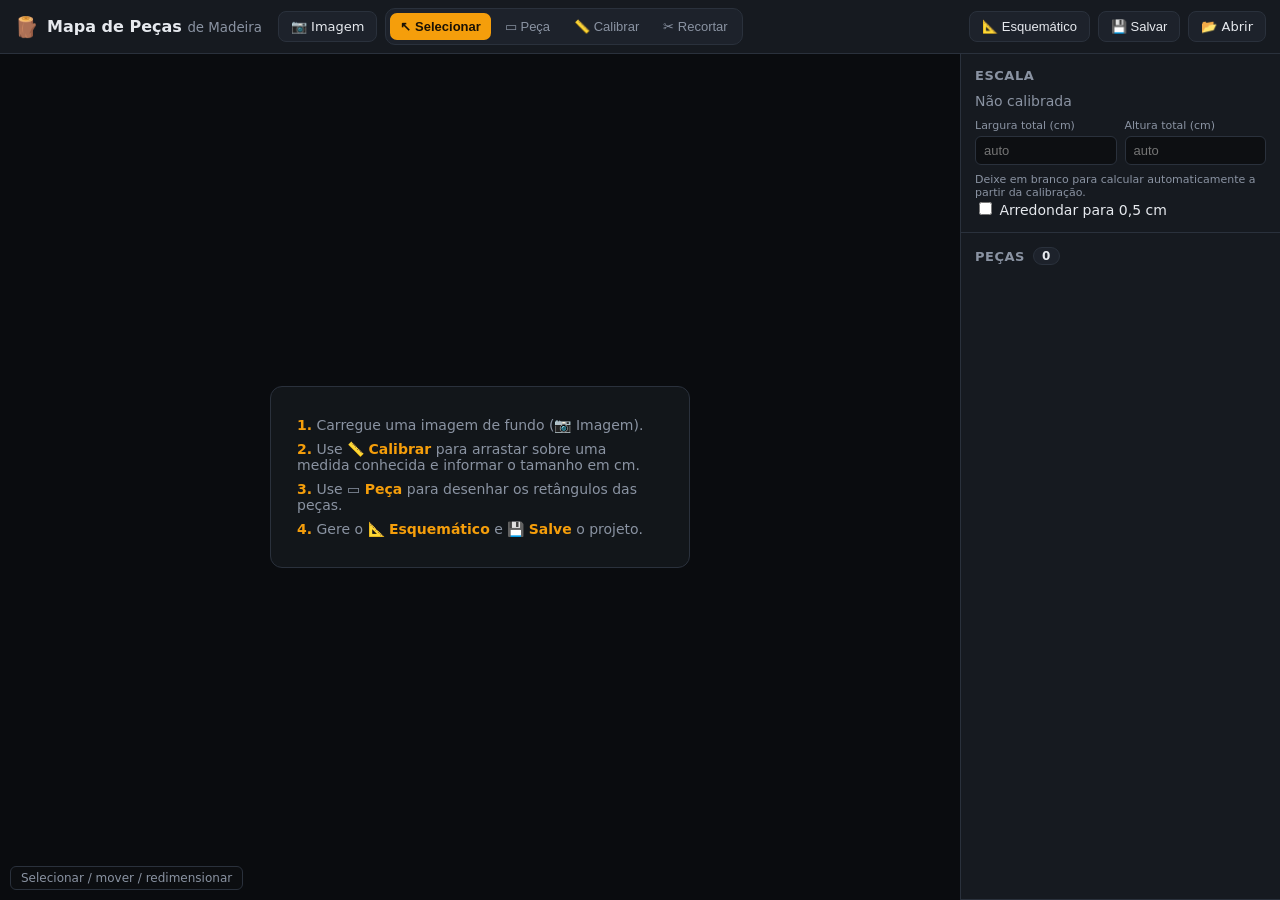
==== src/index.html @ c9c64f5c "Mapa de Peças de Madeira: editor + esquemático auto-hospedado (Docker) Web app estático (HTML/CSS/JS" ====
<!DOCTYPE html>
<html lang="pt-BR">
<head>
  <meta charset="UTF-8" />
  <meta name="viewport" content="width=device-width, initial-scale=1.0" />
  <title>Mapa de Peças de Madeira</title>
  <link rel="stylesheet" href="style.css" />
</head>
<body>
  <header class="topbar">
    <div class="brand">
      <span class="logo">🪵</span>
      <span>Mapa de Peças <small>de Madeira</small></span>
    </div>

    <div class="toolbar">
      <label class="btn" title="Carregar imagem de fundo">
        📷 Imagem
        <input type="file" id="imageInput" accept="image/*" hidden />
      </label>

      <div class="tools" role="group" aria-label="Ferramentas">
        <button class="tool active" data-tool="select" title="Selecionar / Mover (V)">↖ Selecionar</button>
        <button class="tool" data-tool="rect" title="Desenhar peça (R)">▭ Peça</button>
        <button class="tool" data-tool="calibrate" title="Calibrar escala (C)">📏 Calibrar</button>
        <button class="tool" data-tool="crop" title="Recortar imagem (X)">✂ Recortar</button>
      </div>

      <div class="spacer"></div>

      <button class="btn" id="btnSchematic" title="Gerar esquemático">📐 Esquemático</button>
      <button class="btn" id="btnSaveJson" title="Salvar projeto (.json)">💾 Salvar</button>
      <label class="btn" title="Abrir projeto (.json)">
        📂 Abrir
        <input type="file" id="loadInput" accept="application/json,.json" hidden />
      </label>
    </div>
  </header>

  <main class="layout">
    <section class="stage">
      <canvas id="editor"></canvas>
      <div id="cropBar" class="crop-bar" hidden>
        <span id="cropDims" class="crop-dims"></span>
        <button class="btn" id="btnCropApply">✓ Aplicar recorte</button>
        <button class="btn" id="btnCropCancel">✕ Cancelar</button>
      </div>
      <div id="emptyHint" class="empty-hint">
        <div>
          <p><strong>1.</strong> Carregue uma imagem de fundo (📷 Imagem).</p>
          <p><strong>2.</strong> Use 📏 <strong>Calibrar</strong> para arrastar sobre uma medida conhecida e informar o tamanho em cm.</p>
          <p><strong>3.</strong> Use ▭ <strong>Peça</strong> para desenhar os retângulos das peças.</p>
          <p><strong>4.</strong> Gere o 📐 <strong>Esquemático</strong> e 💾 <strong>Salve</strong> o projeto.</p>
        </div>
      </div>
      <div class="status" id="status"></div>
    </section>

    <aside class="sidebar">
      <div class="panel">
        <h2>Escala</h2>
        <div class="scale-row">
          <span id="scaleInfo" class="muted">Não calibrada</span>
        </div>
        <div class="field-grid">
          <label>Largura total (cm)
            <input type="number" id="totalW" step="0.1" placeholder="auto" />
          </label>
          <label>Altura total (cm)
            <input type="number" id="totalH" step="0.1" placeholder="auto" />
          </label>
        </div>
        <p class="hint">Deixe em branco para calcular automaticamente a partir da calibração.</p>
        <label class="manual-toggle" style="margin-top:10px;">
          <input type="checkbox" id="snapHalf" /> Arredondar para 0,5 cm
        </label>
      </div>

      <div class="panel grow">
        <h2>Peças <span id="pieceCount" class="badge">0</span></h2>
        <ul id="pieceList" class="piece-list"></ul>
      </div>

      <div class="panel" id="propsPanel" hidden>
        <h2>Propriedades</h2>
        <div class="field-grid">
          <label class="col2">Rótulo
            <input type="text" id="pLabel" />
          </label>
          <label class="col2">Nome da cor
            <input type="text" id="pColorName" placeholder="ex.: Verde" />
          </label>
          <label>Cor
            <input type="color" id="pColor" />
          </label>
          <label class="manual-toggle">Medida manual
            <input type="checkbox" id="pManual" />
          </label>
          <label>Largura (cm)
            <input type="number" id="pRealW" step="0.1" />
          </label>
          <label>Altura (cm)
            <input type="number" id="pRealH" step="0.1" />
          </label>
          <label>X (px)<input type="number" id="pX" /></label>
          <label>Y (px)<input type="number" id="pY" /></label>
          <label>L (px)<input type="number" id="pW" /></label>
          <label>A (px)<input type="number" id="pH" /></label>
        </div>
        <div class="layer-row">
          <span>Camada:</span>
          <button class="btn" id="btnLayerBack" title="Enviar para trás">⤓ Trás</button>
          <button class="btn" id="btnLayerDown" title="Recuar uma camada">↓</button>
          <button class="btn" id="btnLayerUp" title="Avançar uma camada">↑</button>
          <button class="btn" id="btnLayerFront" title="Trazer para frente">⤒ Frente</button>
        </div>
        <button class="btn danger full" id="btnDelete">🗑 Excluir peça</button>
      </div>
    </aside>
  </main>

  <!-- Modal do esquemático -->
  <div id="schematicModal" class="modal" hidden>
    <div class="modal-box">
      <div class="modal-head">
        <h2>Esquemático</h2>
        <div class="modal-actions">
          <button class="btn" id="btnExportPng">⬇ Exportar PNG</button>
          <button class="btn" id="btnCloseModal">✕ Fechar</button>
        </div>
      </div>
      <div class="modal-body">
        <canvas id="schematic"></canvas>
      </div>
    </div>
  </div>

  <script src="app.js"></script>
</body>
</html>
---- src/style.css ----
:root {
  --bg: #0d0f12;
  --panel: #161a20;
  --panel-2: #1d222b;
  --border: #2a313c;
  --text: #e6e9ee;
  --muted: #8a93a2;
  --accent: #f59e0b;
  --accent-2: #38bdf8;
  --danger: #ef4444;
}

* { box-sizing: border-box; }

/* Garante que o atributo `hidden` sempre esconda (evita overlay do modal
   capturar cliques quando .modal define display:flex). */
[hidden] { display: none !important; }

.stage.dragover::after {
  content: "Solte a imagem aqui";
  position: absolute; inset: 12px;
  border: 3px dashed var(--accent); border-radius: 14px;
  display: flex; align-items: center; justify-content: center;
  font-size: 22px; font-weight: 700; color: var(--accent);
  background: rgba(245,158,11,.08); pointer-events: none; z-index: 5;
}

html, body {
  margin: 0;
  height: 100%;
  background: var(--bg);
  color: var(--text);
  font-family: system-ui, -apple-system, "Segoe UI", Roboto, sans-serif;
  font-size: 14px;
}

body { display: flex; flex-direction: column; height: 100vh; overflow: hidden; }

/* Topbar */
.topbar {
  display: flex; align-items: center; gap: 16px;
  padding: 8px 14px;
  background: var(--panel);
  border-bottom: 1px solid var(--border);
  flex: none;
}
.brand { display: flex; align-items: center; gap: 8px; font-weight: 700; font-size: 16px; white-space: nowrap; }
.brand small { color: var(--muted); font-weight: 400; }
.logo { font-size: 20px; }

.toolbar { display: flex; align-items: center; gap: 8px; width: 100%; }
.spacer { flex: 1; }

.btn {
  display: inline-flex; align-items: center; gap: 6px;
  background: var(--panel-2); color: var(--text);
  border: 1px solid var(--border); border-radius: 8px;
  padding: 7px 12px; cursor: pointer; font-size: 13px;
  user-select: none; white-space: nowrap;
}
.btn:hover { border-color: var(--accent); }
.btn.danger { border-color: #5a2a2a; color: #ffb4b4; }
.btn.danger:hover { background: #3a1f1f; }
.btn.full { width: 100%; justify-content: center; margin-top: 10px; }

.tools { display: flex; gap: 4px; background: var(--panel-2); padding: 4px; border-radius: 10px; border: 1px solid var(--border); }
.tool {
  background: transparent; color: var(--muted); border: none;
  padding: 6px 10px; border-radius: 7px; cursor: pointer; font-size: 13px;
}
.tool:hover { color: var(--text); }
.tool.active { background: var(--accent); color: #1a1205; font-weight: 600; }

/* Layout */
.layout { flex: 1; display: flex; min-height: 0; }

.stage { position: relative; flex: 1; min-width: 0; background: #0a0c0f; overflow: hidden; }
#editor { display: block; width: 100%; height: 100%; }

.empty-hint {
  position: absolute; inset: 0; display: flex; align-items: center; justify-content: center;
  pointer-events: none; color: var(--muted); text-align: left;
}
.empty-hint > div { background: rgba(22,26,32,.7); border: 1px solid var(--border); padding: 22px 26px; border-radius: 12px; max-width: 420px; }
.empty-hint p { margin: 8px 0; }
.empty-hint strong { color: var(--accent); }

.crop-bar {
  position: absolute; top: 12px; left: 50%; transform: translateX(-50%);
  display: flex; gap: 8px; align-items: center;
  background: rgba(13,15,18,.94); border: 1px solid var(--border);
  border-radius: 10px; padding: 6px 8px; z-index: 6;
}
.crop-dims { color: var(--muted); font-size: 12px; padding: 0 6px; }
.crop-bar .btn { padding: 5px 10px; }
#btnCropApply { border-color: #3a6b2a; color: #bdf5a6; }
#btnCropApply:hover { background: #1f2e16; }

.status {
  position: absolute; left: 10px; bottom: 10px;
  background: rgba(13,15,18,.8); border: 1px solid var(--border);
  padding: 4px 10px; border-radius: 6px; color: var(--muted); font-size: 12px;
  pointer-events: none;
}

/* Sidebar */
.sidebar {
  width: 320px; flex: none; background: var(--panel);
  border-left: 1px solid var(--border);
  display: flex; flex-direction: column; overflow-y: auto; overflow-x: hidden;
}
.panel { padding: 14px; border-bottom: 1px solid var(--border); }
.panel.grow { flex: 1; min-height: 120px; overflow-y: auto; }
.panel h2 { margin: 0 0 10px; font-size: 13px; text-transform: uppercase; letter-spacing: .04em; color: var(--muted); display: flex; align-items: center; gap: 8px; }
.badge { background: var(--panel-2); border: 1px solid var(--border); border-radius: 999px; padding: 1px 8px; font-size: 12px; color: var(--text); }

.muted { color: var(--muted); }
.hint { color: var(--muted); font-size: 11px; margin: 8px 0 0; }

.field-grid { display: grid; grid-template-columns: 1fr 1fr; gap: 8px; min-width: 0; }
.field-grid label { display: flex; flex-direction: column; gap: 4px; font-size: 11px; color: var(--muted); min-width: 0; }
.field-grid .col2 { grid-column: span 2; }
.field-grid input { background: var(--bg); border: 1px solid var(--border); color: var(--text); border-radius: 6px; padding: 6px 8px; font-size: 13px; width: 100%; min-width: 0; }
.field-grid input[type="color"] { padding: 2px; height: 32px; }
.manual-toggle { flex-direction: row !important; align-items: center; gap: 6px; }

.scale-row { margin-bottom: 10px; }

.layer-row { display: flex; align-items: center; gap: 6px; margin-top: 12px; }
.layer-row span { font-size: 11px; color: var(--muted); margin-right: 2px; }
.layer-row .btn { flex: 1; justify-content: center; padding: 6px 4px; }

/* Lista de peças */
.piece-list { list-style: none; margin: 0; padding: 0; display: flex; flex-direction: column; gap: 4px; }
.piece-item {
  display: flex; align-items: center; gap: 8px;
  padding: 7px 8px; border: 1px solid var(--border); border-radius: 8px;
  cursor: pointer; background: var(--panel-2);
}
.piece-item:hover { border-color: var(--accent-2); }
.piece-item.selected { border-color: var(--accent); background: #251d10; }
.piece-swatch { width: 14px; height: 14px; border-radius: 3px; flex: none; border: 1px solid rgba(255,255,255,.3); }
.piece-name { font-weight: 600; }
.piece-dims { margin-left: auto; color: var(--muted); font-size: 12px; }

/* Modal */
.modal { position: fixed; inset: 0; background: rgba(0,0,0,.7); display: flex; align-items: center; justify-content: center; z-index: 50; padding: 20px; }
.modal-box { background: var(--panel); border: 1px solid var(--border); border-radius: 12px; width: min(1500px, 96vw); height: min(92vh, 1000px); display: flex; flex-direction: column; overflow: hidden; }
.modal-head { display: flex; align-items: center; justify-content: space-between; padding: 12px 16px; border-bottom: 1px solid var(--border); }
.modal-head h2 { margin: 0; font-size: 16px; }
.modal-actions { display: flex; gap: 8px; }
.modal-body { flex: 1; overflow: auto; background: #0a0c0f; display: flex; align-items: flex-start; justify-content: center; padding: 12px; }
#schematic { background: #111317; max-width: 100%; height: auto; border: 1px solid var(--border); border-radius: 8px; }
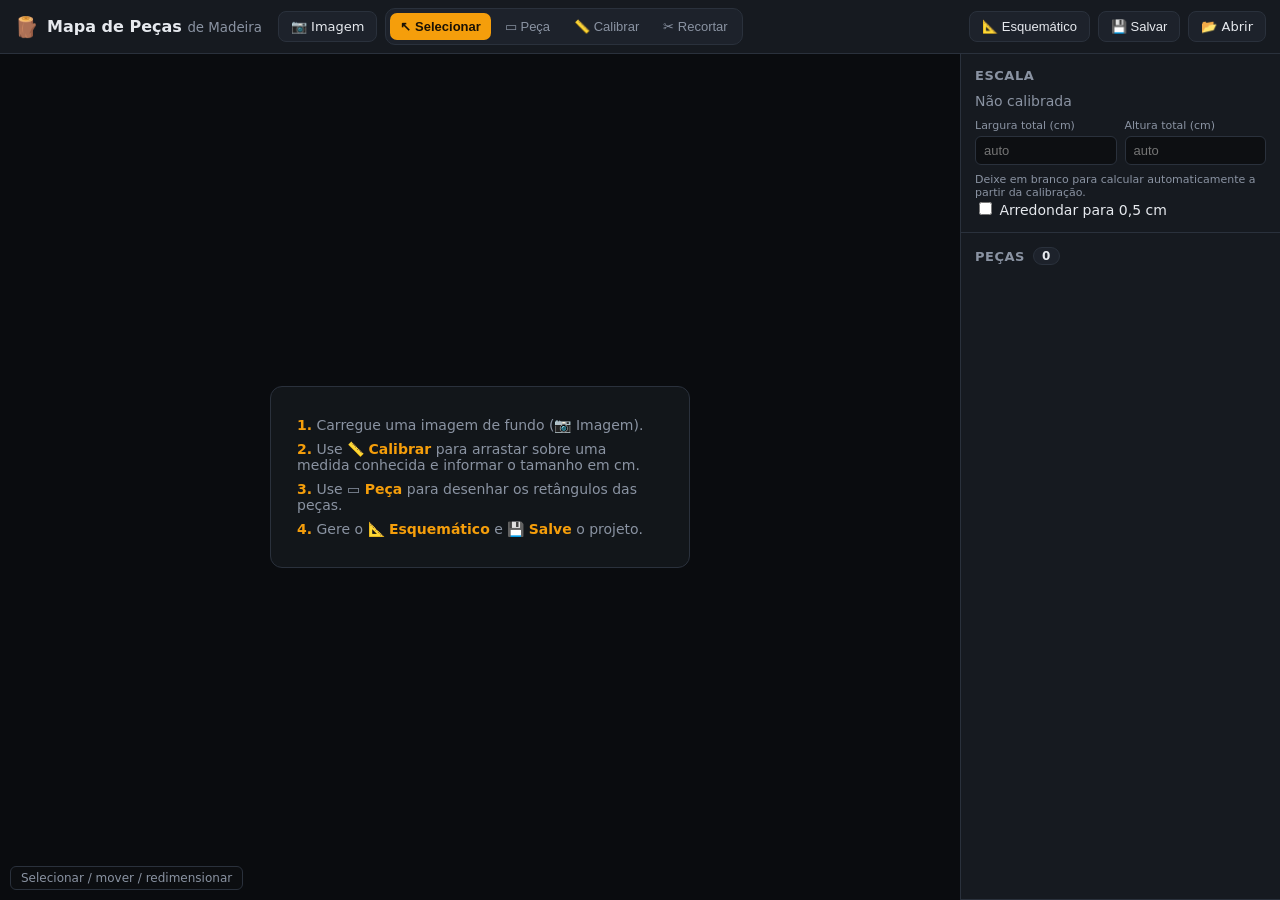
==== commit e6d33f15: "Esquemático: exportação em PDF otimizada para impressão Adiciona botão "Exportar PDF" no modal do es" ====
--- a/src/index.html
+++ b/src/index.html
@@ -126,6 +126,7 @@
         <h2>Esquemático</h2>
         <div class="modal-actions">
           <button class="btn" id="btnExportPng">⬇ Exportar PNG</button>
+          <button class="btn" id="btnExportPdf" title="Exportar otimizado para impressão (fundo branco, imagem 50%)">🖨 Exportar PDF</button>
           <button class="btn" id="btnCloseModal">✕ Fechar</button>
         </div>
       </div>
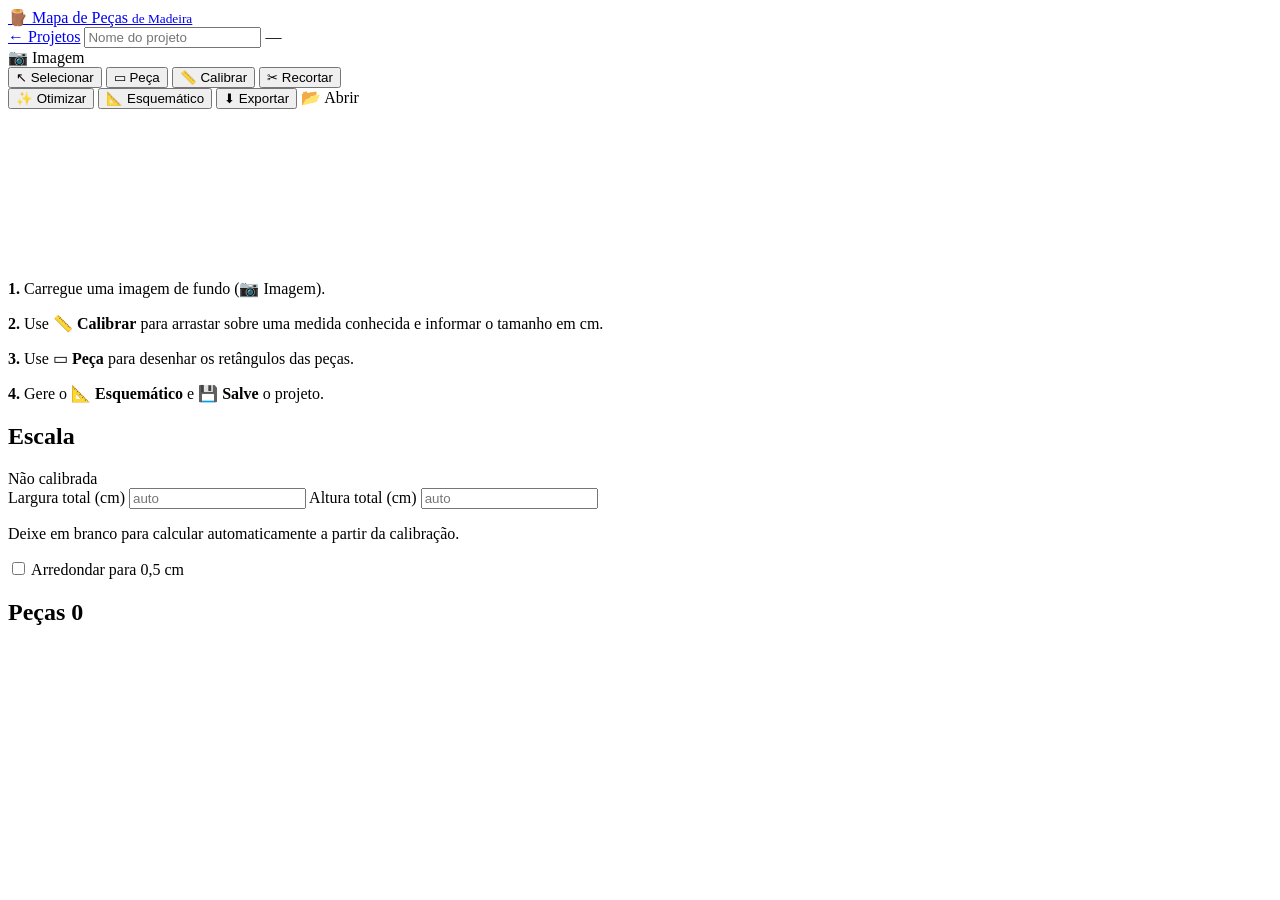
==== commit 1746539a: "Persistência multi-projeto, plano de corte e melhorias de UX - Backend Node (sem deps) servindo o ap" ====
--- a/src/index.html
+++ b/src/index.html
@@ -4,13 +4,19 @@
   <meta charset="UTF-8" />
   <meta name="viewport" content="width=device-width, initial-scale=1.0" />
   <title>Mapa de Peças de Madeira</title>
-  <link rel="stylesheet" href="style.css" />
+  <link rel="stylesheet" href="/style.css" />
 </head>
 <body>
   <header class="topbar">
-    <div class="brand">
+    <a class="brand brand-link" href="/" title="Voltar aos projetos">
       <span class="logo">🪵</span>
       <span>Mapa de Peças <small>de Madeira</small></span>
+    </a>
+
+    <div class="project-bar">
+      <a class="btn" href="/" title="Voltar aos projetos">← Projetos</a>
+      <input type="text" id="projName" class="proj-name" placeholder="Nome do projeto" />
+      <span id="saveStatus" class="save-status muted">—</span>
     </div>
 
     <div class="toolbar">
@@ -28,8 +34,9 @@
 
       <div class="spacer"></div>
 
+      <button class="btn" id="btnOptimize" title="Igualar medidas próximas (dentro de uma tolerância) para otimizar o plano de corte">✨ Otimizar</button>
       <button class="btn" id="btnSchematic" title="Gerar esquemático">📐 Esquemático</button>
-      <button class="btn" id="btnSaveJson" title="Salvar projeto (.json)">💾 Salvar</button>
+      <button class="btn" id="btnSaveJson" title="Exportar projeto (.json)">⬇ Exportar</button>
       <label class="btn" title="Abrir projeto (.json)">
         📂 Abrir
         <input type="file" id="loadInput" accept="application/json,.json" hidden />
@@ -136,6 +143,6 @@
     </div>
   </div>
 
-  <script src="app.js"></script>
+  <script src="/app.js"></script>
 </body>
 </html>
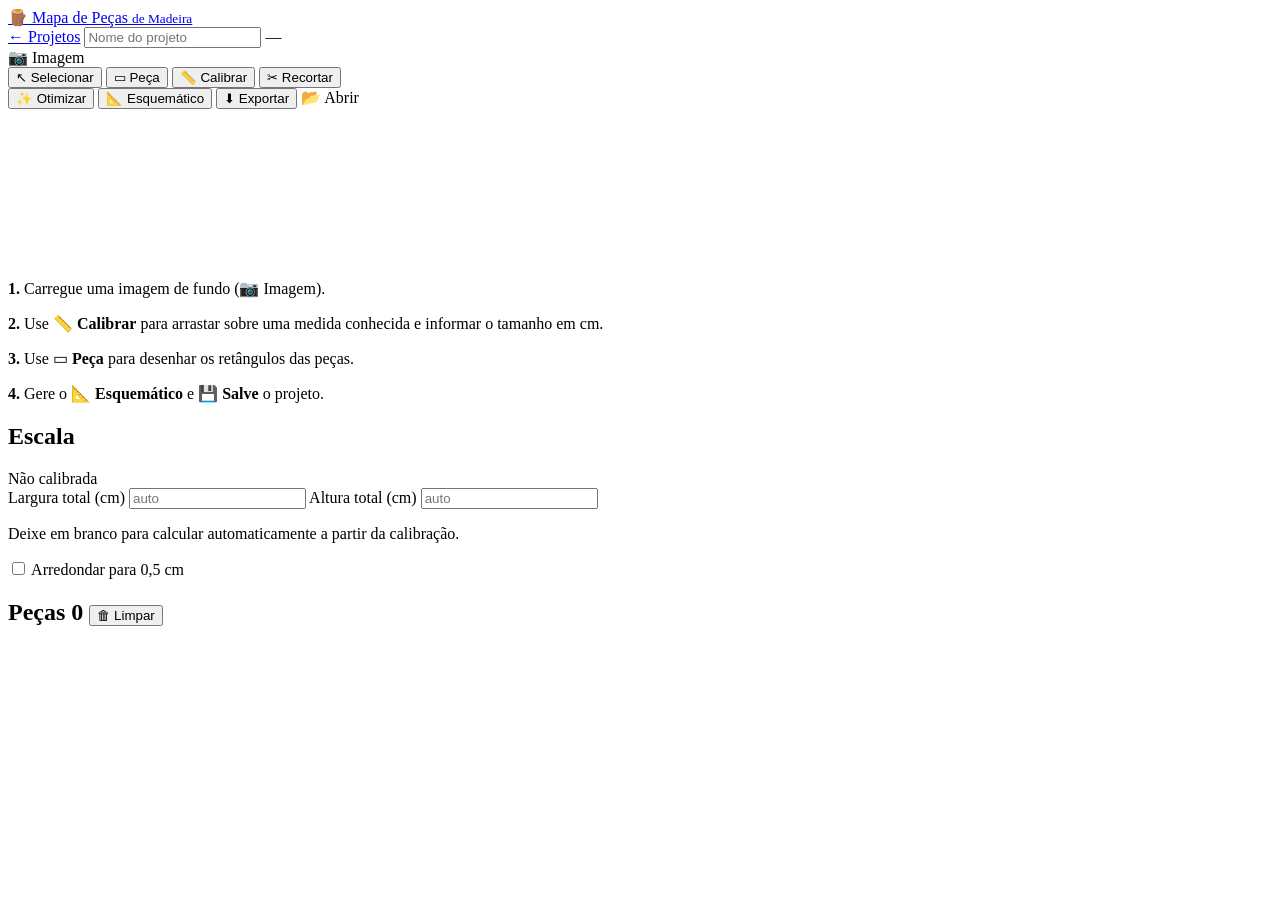
==== commit d210d366: "Editor: botão para excluir todas as peças Adiciona "🗑 Limpar" no painel de Peças, com confirmação, q" ====
--- a/src/index.html
+++ b/src/index.html
@@ -84,7 +84,9 @@
       </div>
 
       <div class="panel grow">
-        <h2>Peças <span id="pieceCount" class="badge">0</span></h2>
+        <h2>Peças <span id="pieceCount" class="badge">0</span>
+          <button class="btn danger btn-sm" id="btnDeleteAll" title="Excluir todas as peças">🗑 Limpar</button>
+        </h2>
         <ul id="pieceList" class="piece-list"></ul>
       </div>
 
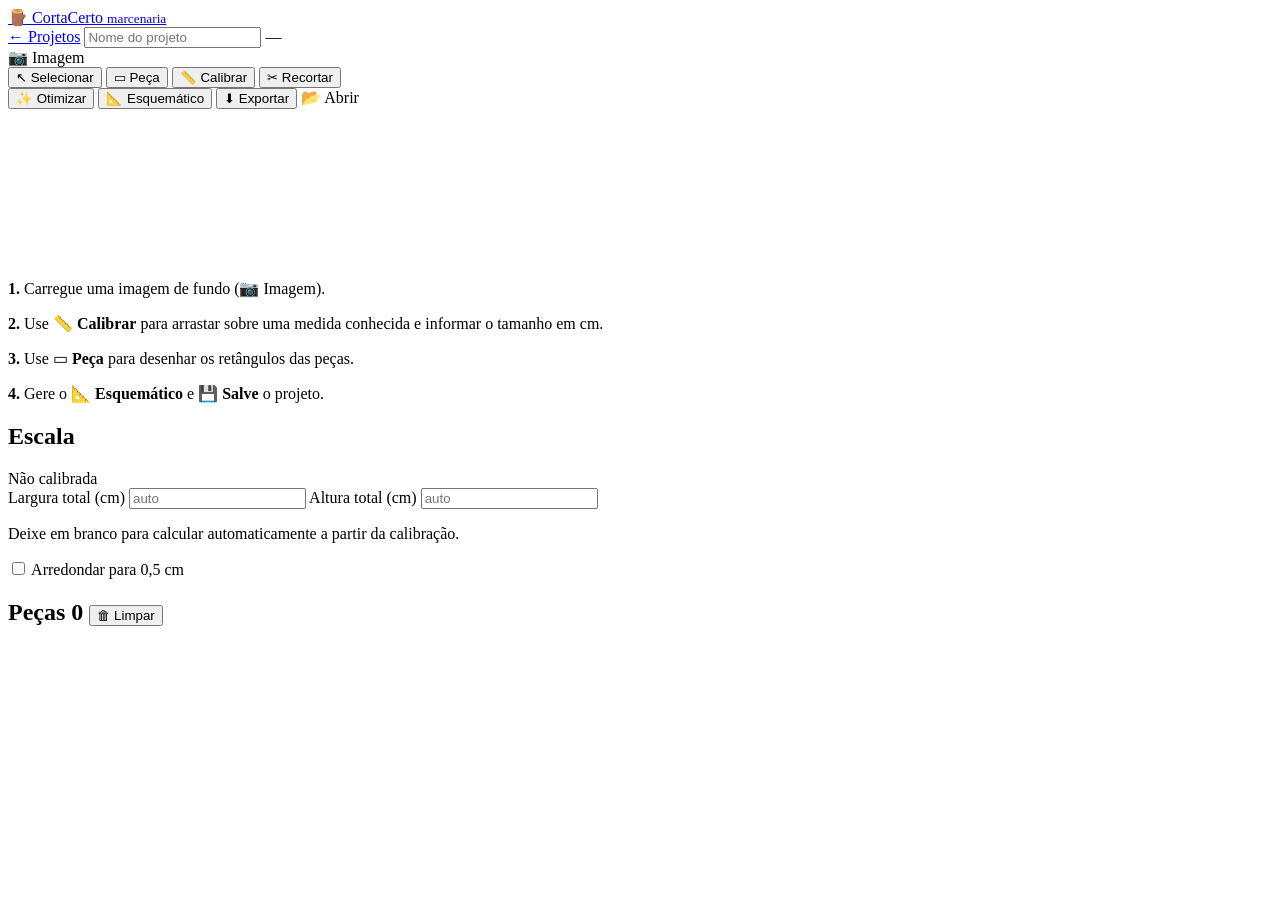
==== commit 3b30eba5: "Renomeia o app para CortaCerto e reescreve o README - Aplica a marca CortaCerto no cabeçalho, título" ====
--- a/src/index.html
+++ b/src/index.html
@@ -3,14 +3,14 @@
 <head>
   <meta charset="UTF-8" />
   <meta name="viewport" content="width=device-width, initial-scale=1.0" />
-  <title>Mapa de Peças de Madeira</title>
+  <title>CortaCerto</title>
   <link rel="stylesheet" href="/style.css" />
 </head>
 <body>
   <header class="topbar">
     <a class="brand brand-link" href="/" title="Voltar aos projetos">
       <span class="logo">🪵</span>
-      <span>Mapa de Peças <small>de Madeira</small></span>
+      <span>CortaCerto <small>marcenaria</small></span>
     </a>
 
     <div class="project-bar">
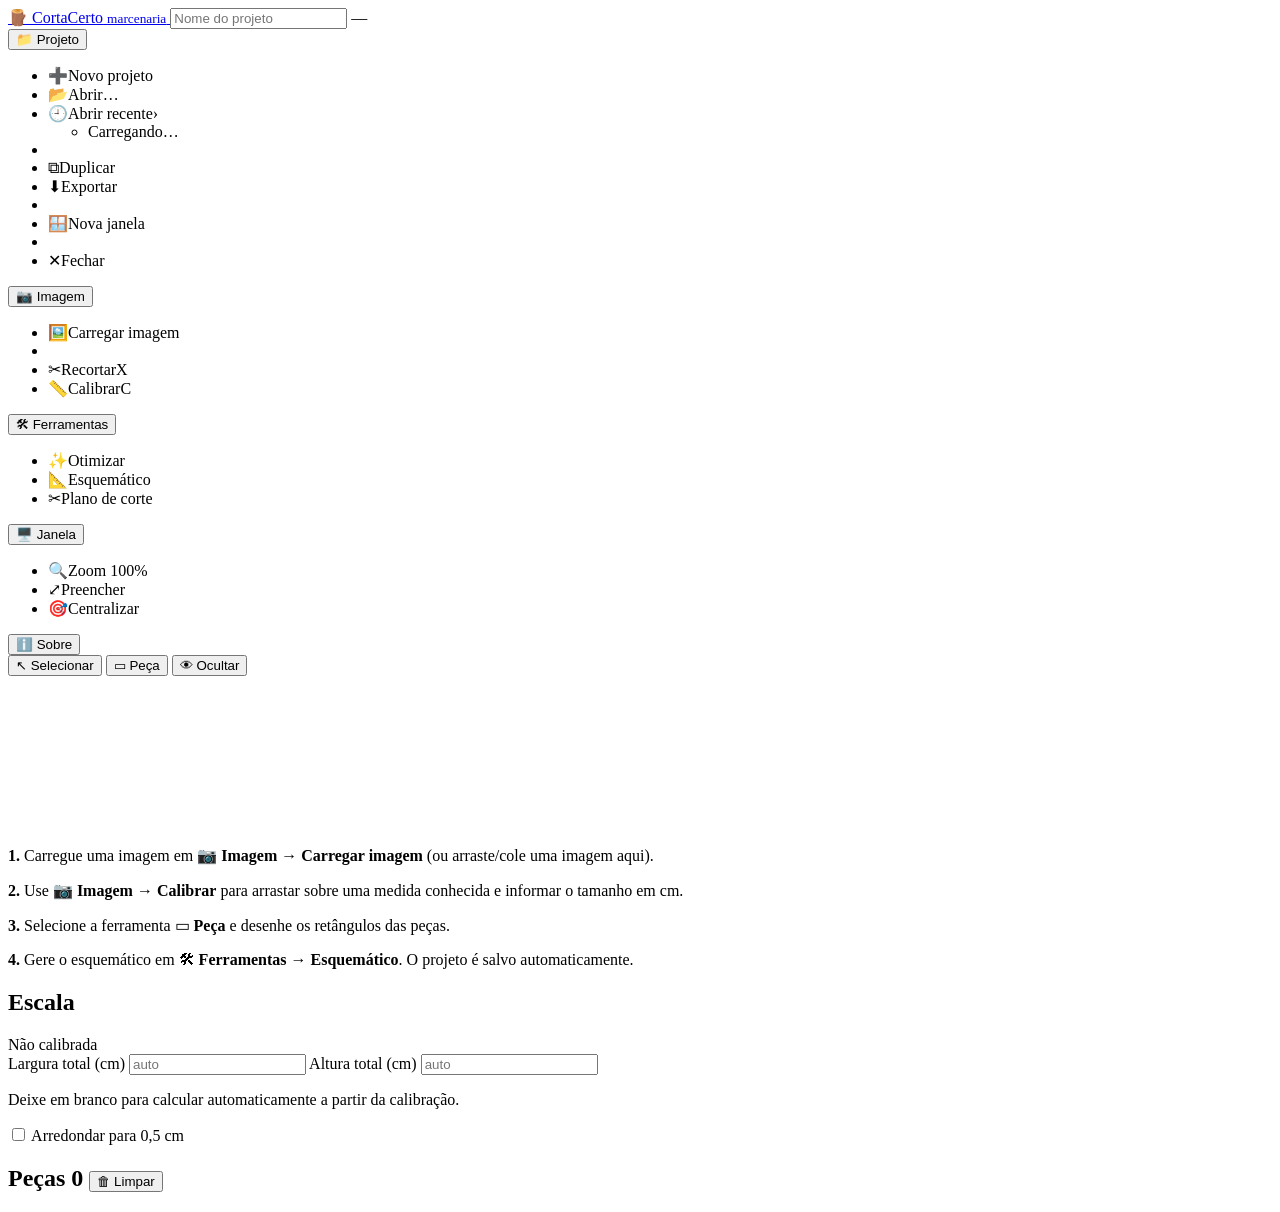
==== commit bbc683fb: "feat: barra de menus, diálogos customizados e bump v0.2 - Barra de menus estilo desktop (Projeto/Ima" ====
--- a/src/index.html
+++ b/src/index.html
@@ -8,40 +8,84 @@
 </head>
 <body>
   <header class="topbar">
-    <a class="brand brand-link" href="/" title="Voltar aos projetos">
+    <a class="brand brand-link" href="/" title="Página inicial">
       <span class="logo">🪵</span>
-      <span>CortaCerto <small>marcenaria</small></span>
+      <span class="brand-text">
+        <span class="brand-name">CortaCerto</span>
+        <span class="brand-sub"><small>marcenaria</small> <span class="brand-ver app-version"></span></span>
+      </span>
     </a>
 
-    <div class="project-bar">
-      <a class="btn" href="/" title="Voltar aos projetos">← Projetos</a>
-      <input type="text" id="projName" class="proj-name" placeholder="Nome do projeto" />
-      <span id="saveStatus" class="save-status muted">—</span>
+    <input type="text" id="projName" class="proj-name" placeholder="Nome do projeto" />
+    <span id="saveStatus" class="save-status muted">—</span>
+
+    <nav class="menubar" aria-label="Menu principal">
+      <div class="menu">
+        <button class="menu-btn" type="button" aria-haspopup="true" aria-expanded="false">📁 Projeto</button>
+        <ul class="menu-pop" role="menu">
+          <li class="menu-item" id="miNew" role="menuitem"><span class="mi-ico">➕</span><span class="mi-lbl">Novo projeto</span><span class="mi-key" data-sc="mod+alt+n"></span></li>
+          <li class="menu-item" id="miOpen" role="menuitem"><span class="mi-ico">📂</span><span class="mi-lbl">Abrir…</span><span class="mi-key" data-sc="mod+alt+o"></span></li>
+          <li class="menu-item has-sub" role="menuitem" aria-haspopup="true">
+            <span class="mi-ico">🕘</span><span class="mi-lbl">Abrir recente</span><span class="mi-arrow">›</span>
+            <ul class="menu-pop submenu" id="recentList" role="menu">
+              <li class="menu-item muted">Carregando…</li>
+            </ul>
+          </li>
+          <li class="menu-sep" role="separator"></li>
+          <li class="menu-item" id="miDuplicate" role="menuitem"><span class="mi-ico">⧉</span><span class="mi-lbl">Duplicar</span><span class="mi-key" data-sc="mod+alt+d"></span></li>
+          <li class="menu-item" id="miExport" role="menuitem"><span class="mi-ico">⬇</span><span class="mi-lbl">Exportar</span><span class="mi-key" data-sc="mod+alt+s"></span></li>
+          <li class="menu-sep" role="separator"></li>
+          <li class="menu-item" id="miNewWindow" role="menuitem"><span class="mi-ico">🪟</span><span class="mi-lbl">Nova janela</span><span class="mi-key" data-sc="mod+alt+w"></span></li>
+          <li class="menu-sep" role="separator"></li>
+          <li class="menu-item" id="miClose" role="menuitem"><span class="mi-ico">✕</span><span class="mi-lbl">Fechar</span><span class="mi-key" data-sc="mod+alt+f"></span></li>
+        </ul>
+      </div>
+
+      <div class="menu">
+        <button class="menu-btn" type="button" aria-haspopup="true" aria-expanded="false">📷 Imagem</button>
+        <ul class="menu-pop" role="menu">
+          <li class="menu-item" id="miImage" role="menuitem"><span class="mi-ico">🖼️</span><span class="mi-lbl">Carregar imagem</span></li>
+          <li class="menu-sep" role="separator"></li>
+          <li class="menu-item" id="miCrop" role="menuitem"><span class="mi-ico">✂</span><span class="mi-lbl">Recortar</span><span class="mi-key">X</span></li>
+          <li class="menu-item" id="miCalibrate" role="menuitem"><span class="mi-ico">📏</span><span class="mi-lbl">Calibrar</span><span class="mi-key">C</span></li>
+        </ul>
+      </div>
+
+      <div class="menu">
+        <button class="menu-btn" type="button" aria-haspopup="true" aria-expanded="false">🛠 Ferramentas</button>
+        <ul class="menu-pop" role="menu">
+          <li class="menu-item" id="miOptimize" role="menuitem"><span class="mi-ico">✨</span><span class="mi-lbl">Otimizar</span><span class="mi-key" data-sc="mod+alt+t"></span></li>
+          <li class="menu-item" id="miSchematic" role="menuitem"><span class="mi-ico">📐</span><span class="mi-lbl">Esquemático</span><span class="mi-key" data-sc="mod+alt+e"></span></li>
+          <li class="menu-item" id="miCutplan" role="menuitem"><span class="mi-ico">✂</span><span class="mi-lbl">Plano de corte</span><span class="mi-key" data-sc="mod+alt+p"></span></li>
+        </ul>
+      </div>
+
+      <div class="menu">
+        <button class="menu-btn" type="button" aria-haspopup="true" aria-expanded="false">🖥️ Janela</button>
+        <ul class="menu-pop" role="menu">
+          <li class="menu-item" id="miZoom" role="menuitem"><span class="mi-ico">🔍</span><span class="mi-lbl">Zoom 100%</span><span class="mi-key" data-sc="mod+alt+z"></span></li>
+          <li class="menu-item" id="miFill" role="menuitem"><span class="mi-ico">⤢</span><span class="mi-lbl">Preencher</span><span class="mi-key" data-sc="mod+alt+0"></span></li>
+          <li class="menu-item" id="miCenter" role="menuitem"><span class="mi-ico">🎯</span><span class="mi-lbl">Centralizar</span><span class="mi-key" data-sc="mod+alt+g"></span></li>
+        </ul>
+      </div>
+
+      <div class="menu">
+        <button class="menu-btn" type="button" id="miAbout">ℹ️ Sobre</button>
+      </div>
+    </nav>
+
+    <div class="toolbar">
+      <div class="spacer"></div>
+
+      <div class="tools" role="group" aria-label="Ferramentas de desenho">
+        <button class="tool active" data-tool="select" title="Selecionar / Mover (V)">↖ Selecionar</button>
+        <button class="tool" data-tool="rect" title="Desenhar peça (R)">▭ Peça</button>
+        <button class="tool" id="btnTogglePieces" title="Ocultar/mostrar as peças no desenho">👁 Ocultar</button>
+      </div>
     </div>
 
-    <div class="toolbar">
-      <label class="btn" title="Carregar imagem de fundo">
-        📷 Imagem
-        <input type="file" id="imageInput" accept="image/*" hidden />
-      </label>
-
-      <div class="tools" role="group" aria-label="Ferramentas">
-        <button class="tool active" data-tool="select" title="Selecionar / Mover (V)">↖ Selecionar</button>
-        <button class="tool" data-tool="rect" title="Desenhar peça (R)">▭ Peça</button>
-        <button class="tool" data-tool="calibrate" title="Calibrar escala (C)">📏 Calibrar</button>
-        <button class="tool" data-tool="crop" title="Recortar imagem (X)">✂ Recortar</button>
-      </div>
-
-      <div class="spacer"></div>
-
-      <button class="btn" id="btnOptimize" title="Igualar medidas próximas (dentro de uma tolerância) para otimizar o plano de corte">✨ Otimizar</button>
-      <button class="btn" id="btnSchematic" title="Gerar esquemático">📐 Esquemático</button>
-      <button class="btn" id="btnSaveJson" title="Exportar projeto (.json)">⬇ Exportar</button>
-      <label class="btn" title="Abrir projeto (.json)">
-        📂 Abrir
-        <input type="file" id="loadInput" accept="application/json,.json" hidden />
-      </label>
-    </div>
+    <input type="file" id="imageInput" accept="image/*" hidden />
+    <input type="file" id="loadInput" accept="application/json,.json" hidden />
   </header>
 
   <main class="layout">
@@ -54,10 +98,10 @@
       </div>
       <div id="emptyHint" class="empty-hint">
         <div>
-          <p><strong>1.</strong> Carregue uma imagem de fundo (📷 Imagem).</p>
-          <p><strong>2.</strong> Use 📏 <strong>Calibrar</strong> para arrastar sobre uma medida conhecida e informar o tamanho em cm.</p>
-          <p><strong>3.</strong> Use ▭ <strong>Peça</strong> para desenhar os retângulos das peças.</p>
-          <p><strong>4.</strong> Gere o 📐 <strong>Esquemático</strong> e 💾 <strong>Salve</strong> o projeto.</p>
+          <p><strong>1.</strong> Carregue uma imagem em 📷 <strong>Imagem → Carregar imagem</strong> (ou arraste/cole uma imagem aqui).</p>
+          <p><strong>2.</strong> Use 📷 <strong>Imagem → Calibrar</strong> para arrastar sobre uma medida conhecida e informar o tamanho em cm.</p>
+          <p><strong>3.</strong> Selecione a ferramenta ▭ <strong>Peça</strong> e desenhe os retângulos das peças.</p>
+          <p><strong>4.</strong> Gere o esquemático em 🛠 <strong>Ferramentas → Esquemático</strong>. O projeto é salvo automaticamente.</p>
         </div>
       </div>
       <div class="status" id="status"></div>
@@ -145,6 +189,9 @@
     </div>
   </div>
 
+  <script src="/version.js"></script>
+  <script src="/dialog.js"></script>
+  <script src="/menu.js"></script>
   <script src="/app.js"></script>
 </body>
 </html>
